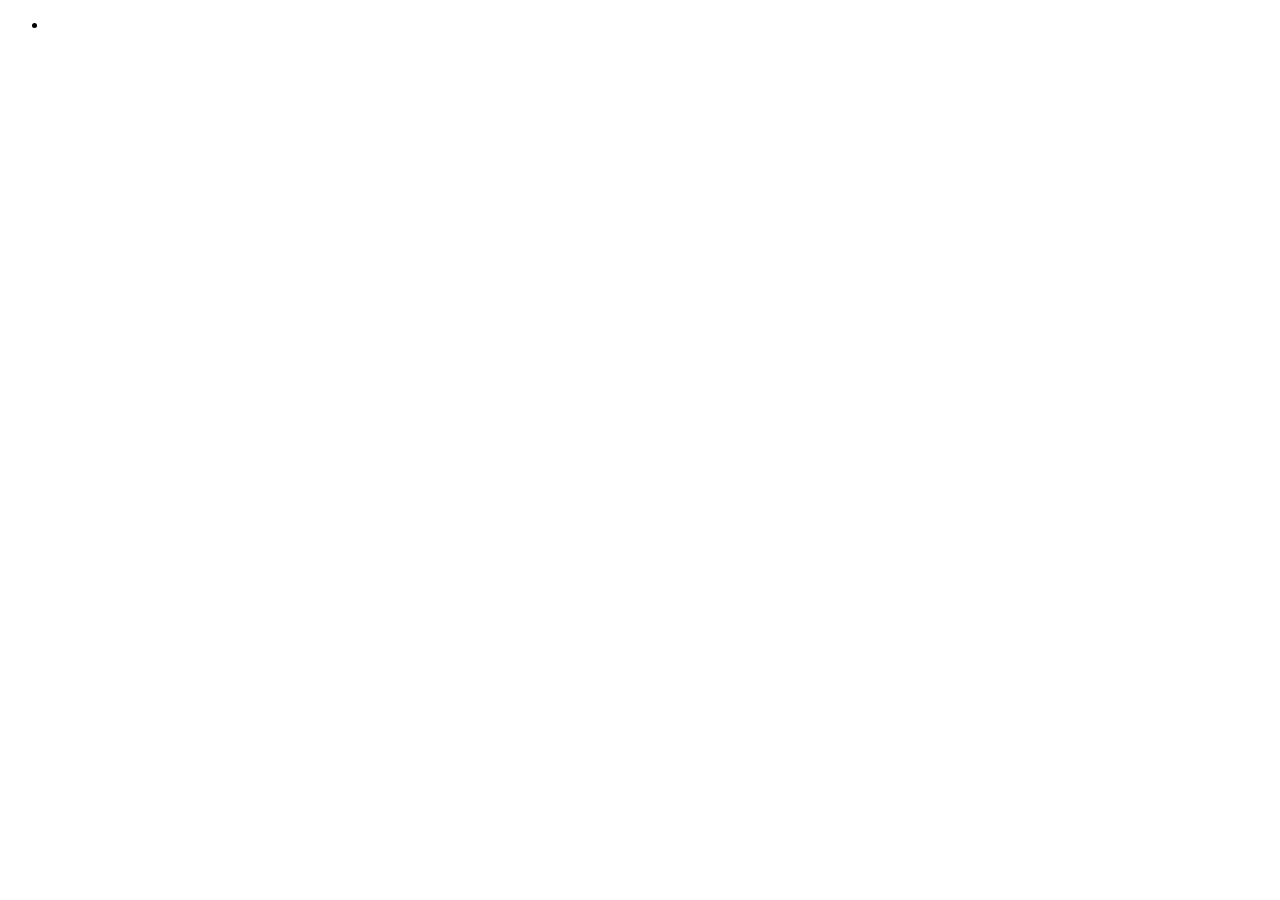
==== index.html @ c1614fac "Update links" ====
<!DOCTYPE html>
<html lang="en">

<head>
    <meta charset="UTF-8">
    <meta name="viewport" content="width=device-width, initial-scale=1.0">
    <title>Document</title>
</head>

<body>
    <ul>
        <li><a href="./rice_rumble/rice-rumble.html"></a></li>
    </ul>
</body>

</html>
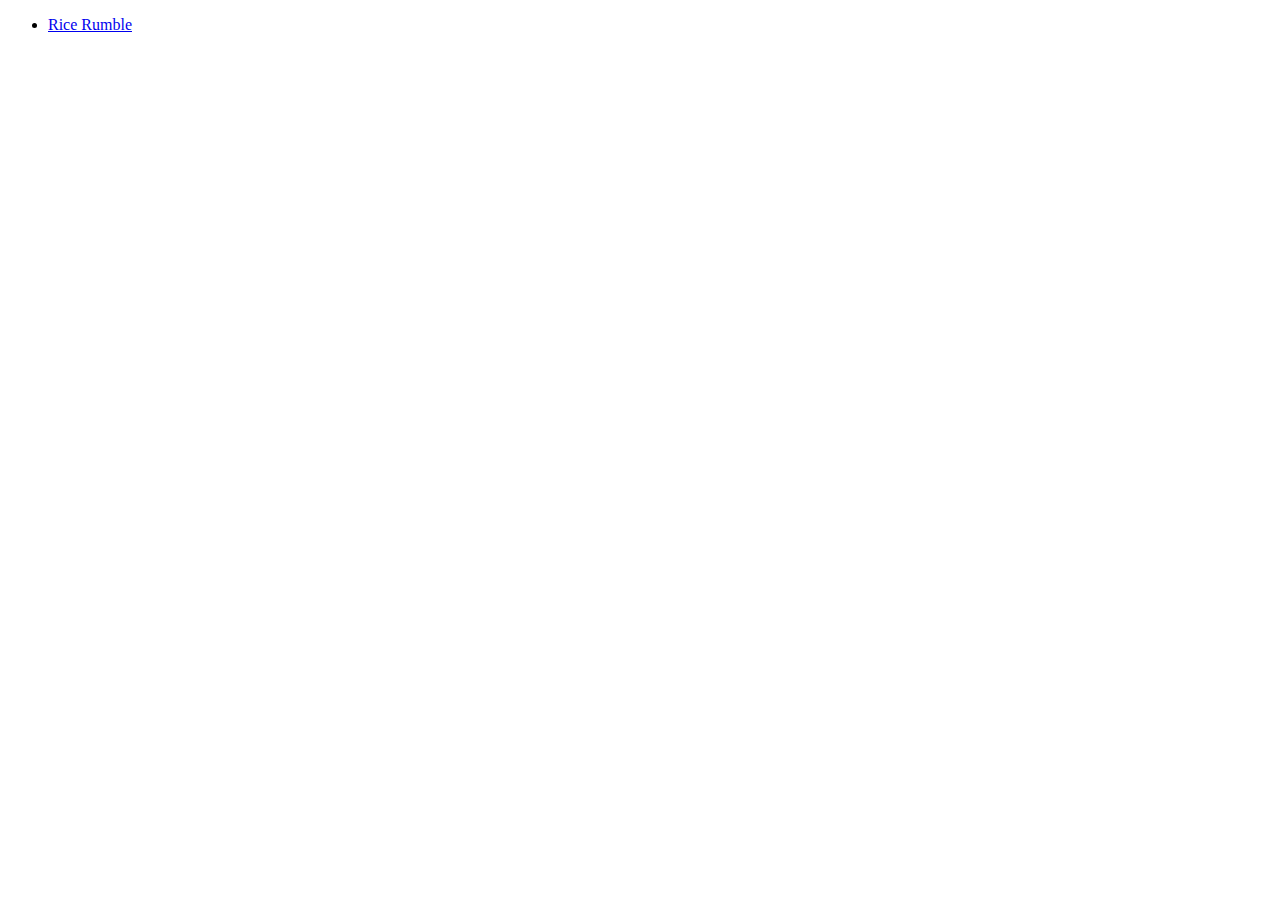
==== commit e367ab14: "Fix missing link text" ====
--- a/index.html
+++ b/index.html
@@ -9,7 +9,7 @@
 
 <body>
     <ul>
-        <li><a href="./rice_rumble/rice-rumble.html"></a></li>
+        <li><a href="./rice_rumble/rice-rumble.html">Rice Rumble</a></li>
     </ul>
 </body>
 
